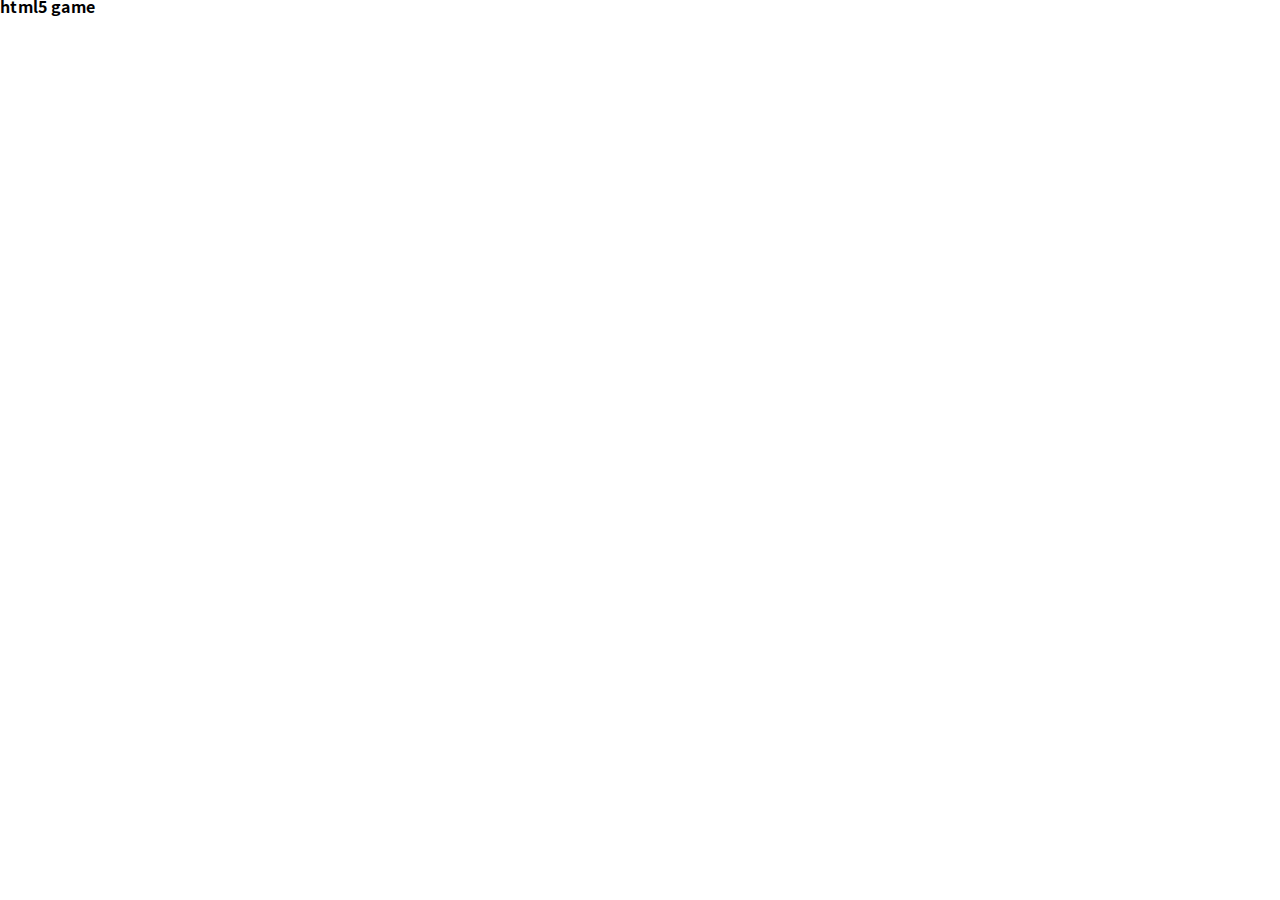
==== case10_html5game/practice/index.html @ f7b2f56c "first commit" ====
<!DOCTYPE html>
<html lang="ko">
  <head>
    <meta charset="UTF-8" />
    <meta
      name="viewport"
      content="width=device-width, initial-scale=1.0, user-scalable=no, viewport-fit=cover"
    />
    <title>html5 game</title>
    <link rel="stylesheet" href="../../utils/reset.css">
    <link rel="stylesheet" href="style.css" />
  </head>

  <body>
    <main>
      <h1>html5 game</h1>
      <section></section>
    </main>
    <script src="script.js"></script>
  </body>
</html>
---- case10_html5game/practice/style.css ----
/* No CSS */
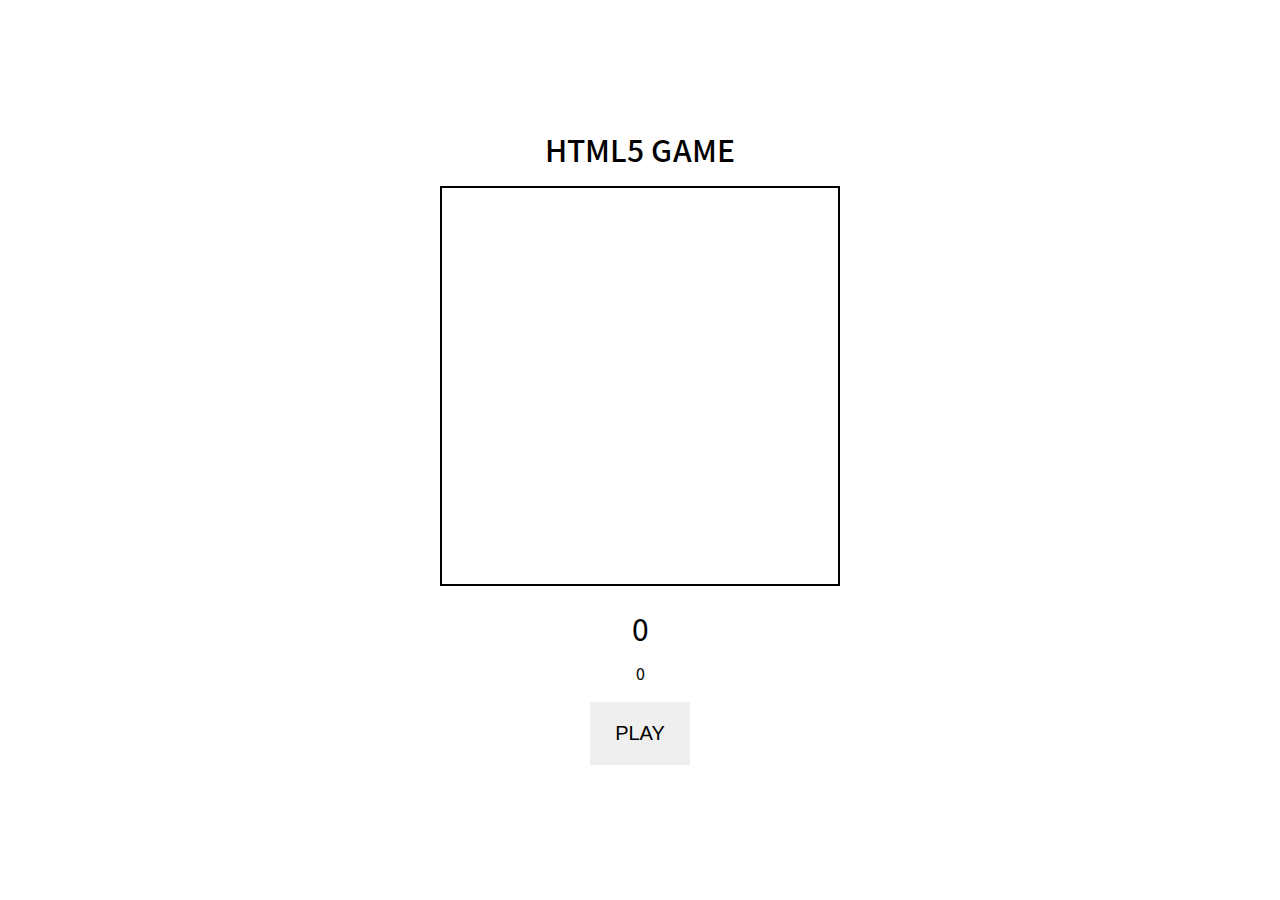
==== commit 8d6cd434: "10지렁이게임" ====
--- a/case10_html5game/practice/index.html
+++ b/case10_html5game/practice/index.html
@@ -14,7 +14,10 @@
   <body>
     <main>
       <h1>html5 game</h1>
-      <section></section>
+      <canvas width="300" height="300" class="canvas"></canvas>
+      <span class="score">0</span>
+      <span class="highscore">0</span>
+      <button type="button" class="js-play">PLAY</button>
     </main>
     <script src="script.js"></script>
   </body>
--- a/case10_html5game/practice/style.css
+++ b/case10_html5game/practice/style.css
@@ -1 +1,58 @@
-/* No CSS */+@charset "utf-8";
+
+.blind {
+  text-indent: -9999px;
+  overflow: hidden;
+}
+
+main {
+  display: flex;
+  flex-direction: column;
+  align-items: center;
+  justify-content: center;
+  width: 100%;
+  height: 100vh;
+  -webkit-user-select: none;
+  -moz-user-select: none;
+  -ms-user-select: none;
+  user-select: none;
+}
+
+h1 {
+  margin-bottom: 20px;
+  font-size: 30px;
+  font-weight: 500;
+  text-transform: uppercase;
+}
+
+canvas {
+  margin: 0 auto 30px;
+  width: 400px;
+  max-width: 100%;
+  border: 2px solid #000;
+}
+
+.highscore {
+  display: block;
+  margin-bottom: 20px;
+}
+
+.score {
+  display: block;
+  margin-bottom: 20px;
+  font-size: 30px;
+}
+
+button {
+  display: block;
+  border: 0;
+  width: 100px;
+  padding: 20px;
+  font-size: 20px;
+  cursor: pointer;
+}
+
+button:hover {
+  background-color: #000;
+  color: #fff;
+}